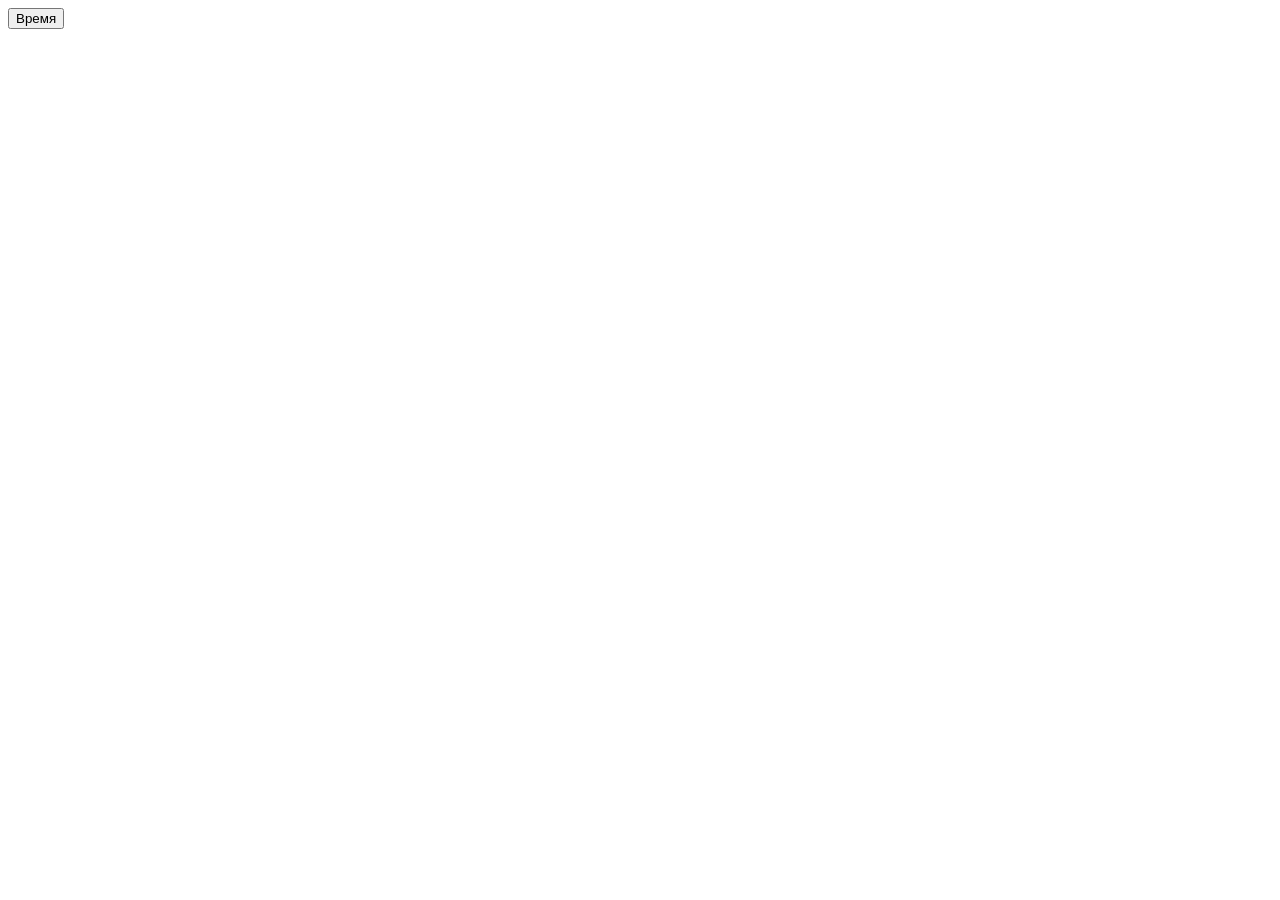
==== JavaScript/11/11.7/index.html @ b8d8dff3 "upd" ====
<!DOCTYPE html>
<html lang="en">
    <head>
        <link href="style.css" rel="stylesheet">
        <meta charset="UTF-8">
        <meta http-equiv="X-UA-Compatible" content="IE=edge">
        <meta name="viewport" content="width=device-width, initial-scale=1.0">
        <title>11.7</title>
    </head>
    <body>
        <div class="col">
            <form>
                <input type="button" onblur="getTime()" value="Время">
            </form>
            <div class="out" id="output"></div>
        </div>
        <script src="script.js">
        </script>
    </body>
</html>
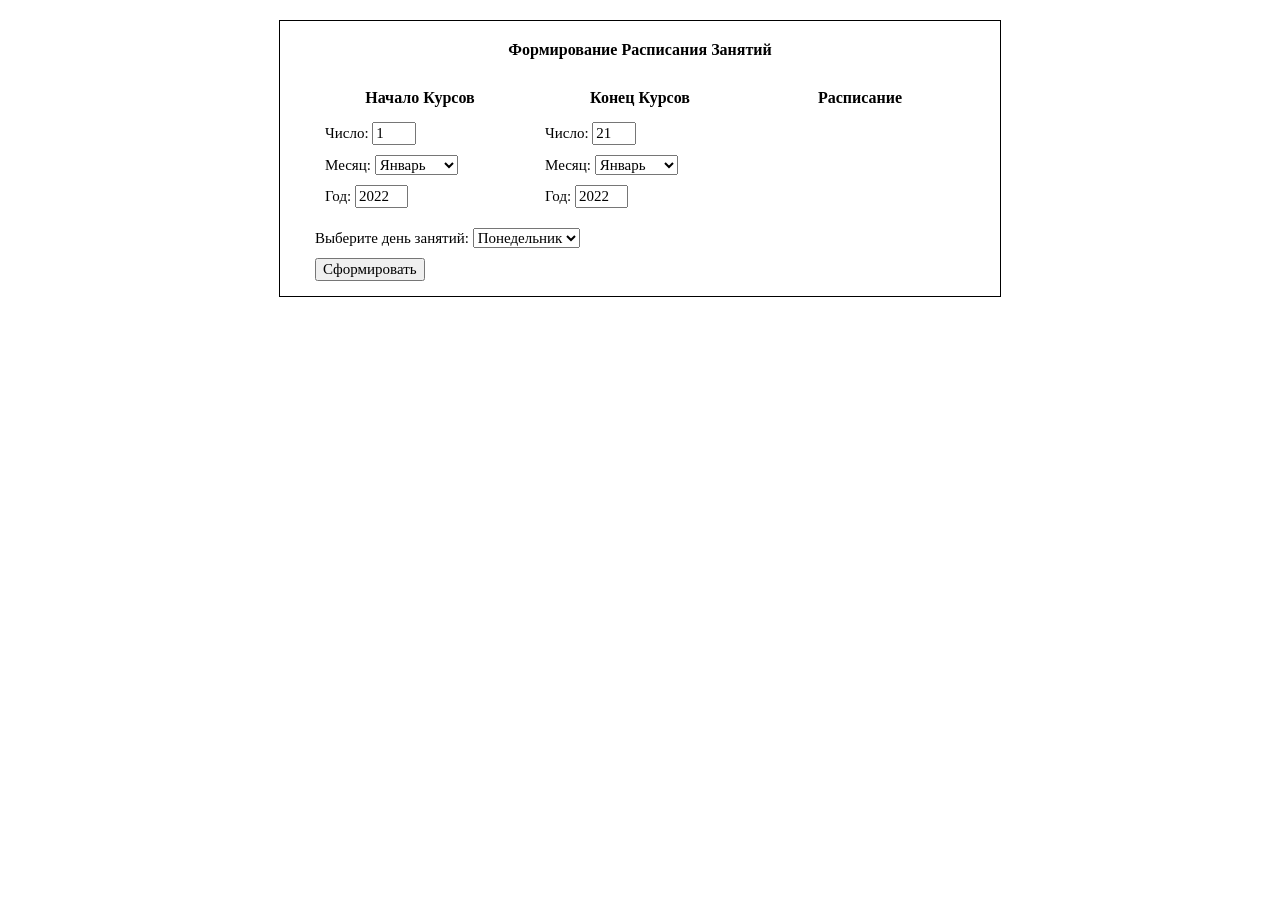
==== commit 5dcfb6d4: "upd" ====
--- a/JavaScript/11/11.7/index.html
+++ b/JavaScript/11/11.7/index.html
@@ -8,11 +8,72 @@
         <title>11.7</title>
     </head>
     <body>
-        <div class="col">
-            <form>
-                <input type="button" onblur="getTime()" value="Время">
-            </form>
-            <div class="out" id="output"></div>
+        <div class="window">
+            <div class="title">Формирование Расписания Занятий</div>
+            <div class="table">
+                <div class="leftBlock">
+                    <div class="table">
+                        <div class="col">
+                            <div class="title">Начало Курсов</div>
+                            <div class="text">Число: <input type="text" value="1" id="startDate" size="3"></div>
+                            <div class="text">
+                                Месяц: <select id="startMonth">
+                                    <option>Январь</option>
+                                    <option>Февраль</option>
+                                    <option>Март</option>
+                                    <option>Апрель</option>
+                                    <option>Май</option>
+                                    <option>Июнь</option>
+                                    <option>Июль</option>
+                                    <option>Август</option>
+                                    <option>Сентябрь</option>
+                                    <option>Октябрь</option>
+                                    <option>Ноябрь</option>
+                                    <option>Декабрь</option>
+                                </select>
+                            </div>
+                            <div class="text">Год: <input type="text" value="2022" id="startYear" size="4"></div>
+                        </div>
+                        <div class="col">
+                            <div class="title">Конец Курсов</div>
+                            <div class="text">Число: <input type="text" value="21" id="endDate" size="3"></div>
+                            <div class="text">
+                                Месяц: <select id="endMonth">
+                                    <option>Январь</option>
+                                    <option>Февраль</option>
+                                    <option>Март</option>
+                                    <option>Апрель</option>
+                                    <option>Май</option>
+                                    <option>Июнь</option>
+                                    <option>Июль</option>
+                                    <option>Август</option>
+                                    <option>Сентябрь</option>
+                                    <option>Октябрь</option>
+                                    <option>Ноябрь</option>
+                                    <option>Декабрь</option>
+                                </select>
+                            </div>
+                            <div class="text">Год: <input type="text" value="2022" id="endYear" size="4"></div>
+                        </div>
+                    </div>
+                    <div class="text">
+                        Выберите день занятий: <select id="dayOfWeek">
+                            <option>Понедельник</option>
+                            <option>Вторник</option>
+                            <option>Среда</option>
+                            <option>Четверг</option>
+                            <option>Пятница</option>
+                            <option>Суббота</option>
+                            <option>Воскресение</option>
+                        </select>
+                    </div>
+                    <div class="text"><input type="button" value="Сформировать" onclick="getList()"></div>
+                </div>
+                <div class="col">
+                    <div class="title">Расписание</div>
+                    <div class="text" id="output"></div>
+                </div>
+            </div>
         </div>
         <script src="script.js">
         </script>
--- a/JavaScript/11/11.7/style.css
+++ b/JavaScript/11/11.7/style.css
@@ -0,0 +1,69 @@
+body
+{
+    display: flex;
+    padding: auto;
+    margin: auto;
+    justify-content: center;
+}
+.window
+{
+    border: 1px black solid;
+    display: flex;
+    margin-top: 20px;
+    padding: 10px;
+    width: 700px;
+    align-items: center;
+    flex-direction: column;
+}
+.table
+{
+    display: flex;
+    flex-direction: row;
+    justify-content: center;
+    align-items: flex-start;
+}
+.title
+{
+    margin: 10px;
+    display: flex;
+    justify-content: center;
+    text-align: center;
+    font-family: Verdana;
+    font-size: 20;
+    font-weight: bold;
+}
+.leftBlock
+{
+    display: flex;
+    flex-direction: column;
+}
+.col
+{
+    display: flex;
+    padding: 10px;
+    width: 200px;
+    flex-direction: column;
+    justify-content: flex-start;
+}
+.text
+{
+    font-family: Verdana;
+    font-size: 15px;
+    text-align: left;
+    padding: 5px;
+}
+input
+{
+    font-family: Verdana;
+    font-size: 15px;
+}
+option
+{
+    font-family: Verdana;
+    font-size: 15px;
+}
+select
+{
+    font-family: Verdana;
+    font-size: 15px;
+}
